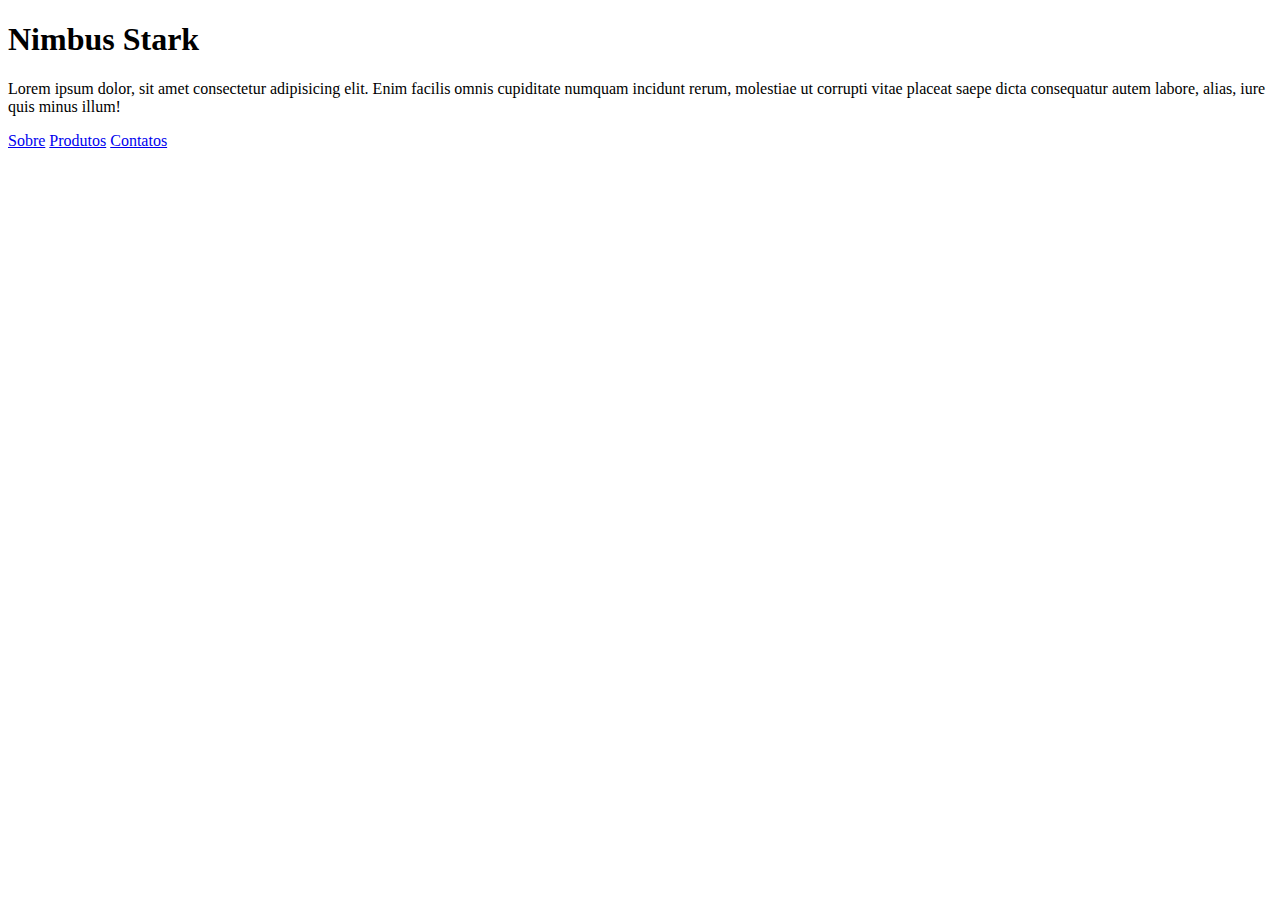
==== Pontos de Referencia/index.html @ 79e54e58 "main and nav" ====
<!DOCTYPE html>
<html lang="en">
<head>
    <meta charset="UTF-8">
    <meta http-equiv="X-UA-Compatible" content="IE=edge">
    <meta name="viewport" content="width=device-width, initial-scale=1.0">
    <title>Document</title>
    <link rel="stylesheet" href="style.css">
</head>
<body>
    <main>
        <h1>Nimbus Stark</h1>
        <p>
            Lorem ipsum dolor, sit amet consectetur adipisicing elit. Enim facilis omnis cupiditate numquam 
            incidunt rerum, molestiae ut corrupti vitae placeat saepe dicta consequatur autem labore,
            alias, iure quis minus illum!
        </p>
    </main>
    <nav aria-label="primária">
        <a href="/">Sobre</a>
        <a href="/">Produtos</a>
        <a href="/">Contatos</a>
    </nav>
</body>
</html>
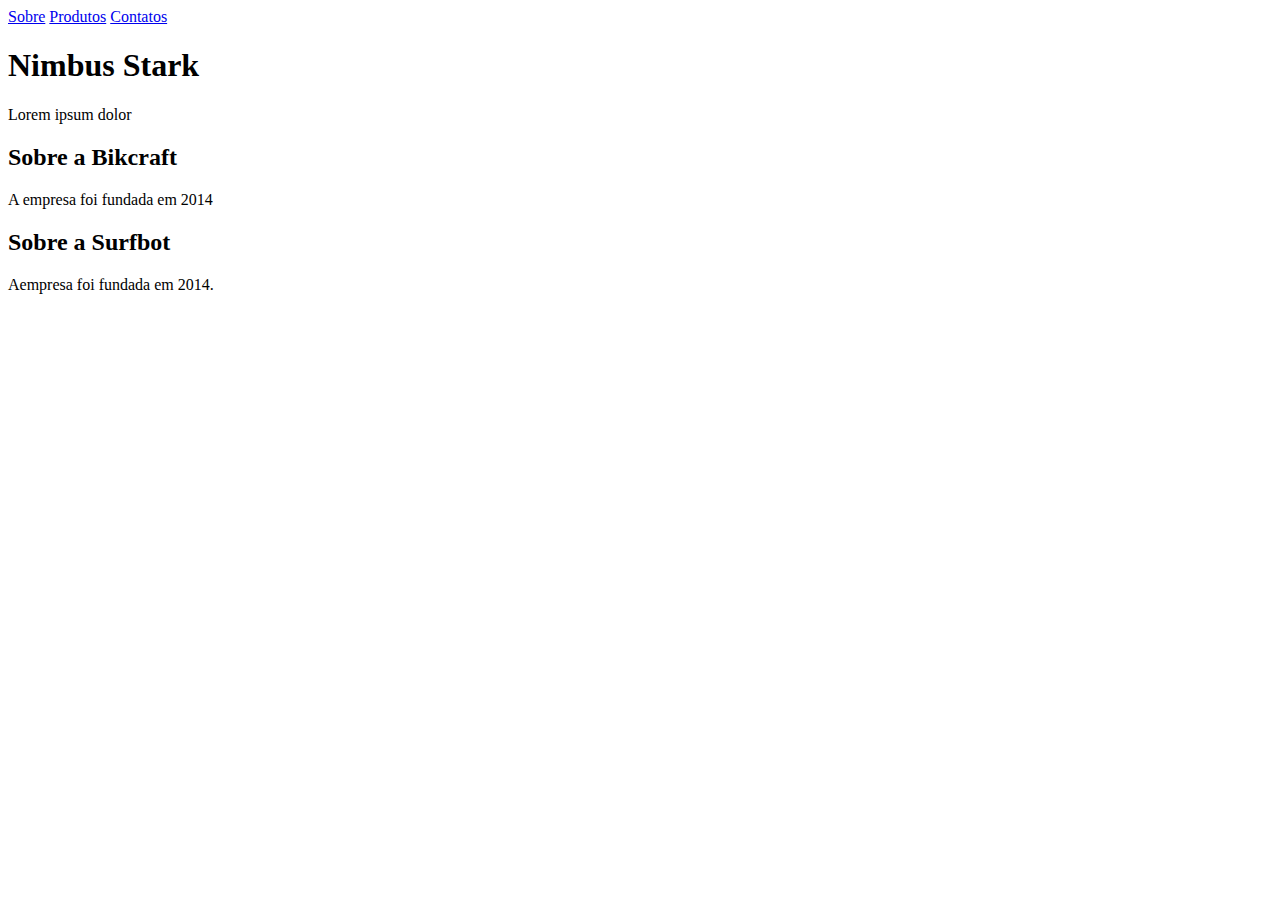
==== commit bd6206f3: "article, aria-labelledby, section" ====
--- a/Pontos de Referencia/index.html
+++ b/Pontos de Referencia/index.html
@@ -8,18 +8,26 @@
     <link rel="stylesheet" href="style.css">
 </head>
 <body>
-    <main>
-        <h1>Nimbus Stark</h1>
-        <p>
-            Lorem ipsum dolor, sit amet consectetur adipisicing elit. Enim facilis omnis cupiditate numquam 
-            incidunt rerum, molestiae ut corrupti vitae placeat saepe dicta consequatur autem labore,
-            alias, iure quis minus illum!
-        </p>
-    </main>
-    <nav aria-label="primária">
+    <nav aria-label="primária">  
         <a href="/">Sobre</a>
         <a href="/">Produtos</a>
         <a href="/">Contatos</a>
     </nav>
+    <main>
+        <h1>Nimbus Stark</h1>
+        <p>
+            Lorem ipsum dolor
+        </p>
+    </main>
+    <article aria-labelledby="sobrebik">
+        <h2 id="sobrebik">Sobre a Bikcraft</h2>
+        <p>A empresa foi fundada em 2014</p>
+    </article>
+    <section aria-label="Sobre a Surfbot">
+        <h2>Sobre a Surfbot</h2>
+        <p>Aempresa foi fundada em 2014.</p>
+    </section>
+   
+
 </body>
 </html>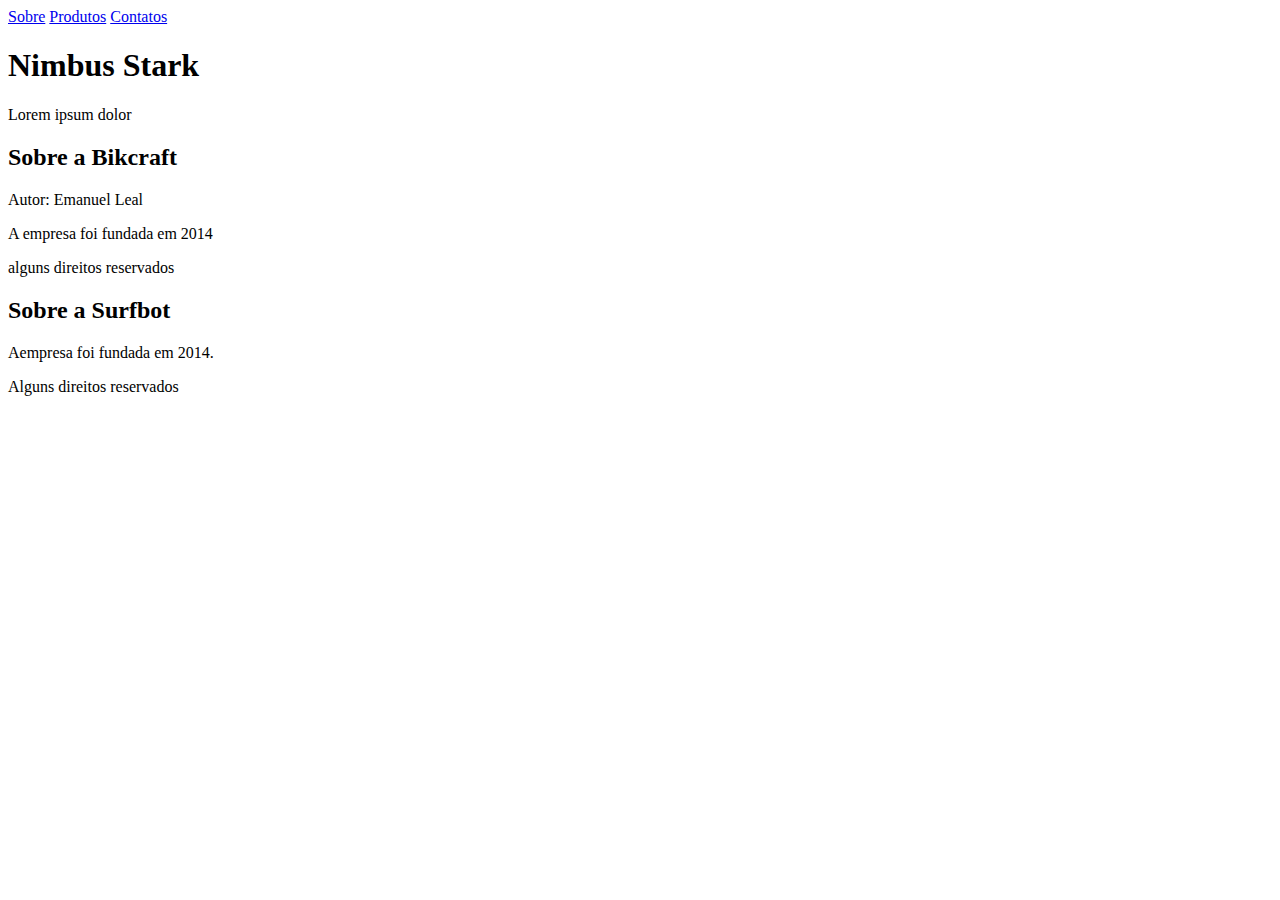
==== commit 674dbcde: "header, footer" ====
--- a/Pontos de Referencia/index.html
+++ b/Pontos de Referencia/index.html
@@ -1,33 +1,46 @@
 <!DOCTYPE html>
 <html lang="en">
-<head>
-    <meta charset="UTF-8">
-    <meta http-equiv="X-UA-Compatible" content="IE=edge">
-    <meta name="viewport" content="width=device-width, initial-scale=1.0">
+  <head>
+    <meta charset="UTF-8" />
+    <meta http-equiv="X-UA-Compatible" content="IE=edge" />
+    <meta name="viewport" content="width=device-width, initial-scale=1.0" />
     <title>Document</title>
-    <link rel="stylesheet" href="style.css">
-</head>
-<body>
-    <nav aria-label="primária">  
+    <link rel="stylesheet" href="style.css" />
+  </head>
+  <body>
+    <header>
+      <nav aria-label="primária">
         <a href="/">Sobre</a>
         <a href="/">Produtos</a>
         <a href="/">Contatos</a>
-    </nav>
+      </nav>
+    </header>
+
     <main>
-        <h1>Nimbus Stark</h1>
-        <p>
-            Lorem ipsum dolor
-        </p>
+      <h1>Nimbus Stark</h1>
+      <p>Lorem ipsum dolor</p>
     </main>
+
     <article aria-labelledby="sobrebik">
+      <header>
         <h2 id="sobrebik">Sobre a Bikcraft</h2>
-        <p>A empresa foi fundada em 2014</p>
+        <p>Autor: Emanuel Leal</p>
+    </header>
+
+      <p>A empresa foi fundada em 2014</p>
+    
+      <footer>
+        <p>alguns direitos reservados</p>
+      </footer>
     </article>
+
     <section aria-label="Sobre a Surfbot">
-        <h2>Sobre a Surfbot</h2>
-        <p>Aempresa foi fundada em 2014.</p>
+      <h2>Sobre a Surfbot</h2>
+      <p>Aempresa foi fundada em 2014.</p>
     </section>
-   
 
-</body>
-</html>+    <footer>
+      <p>Alguns direitos reservados</p>
+    </footer>
+  </body>
+</html>
